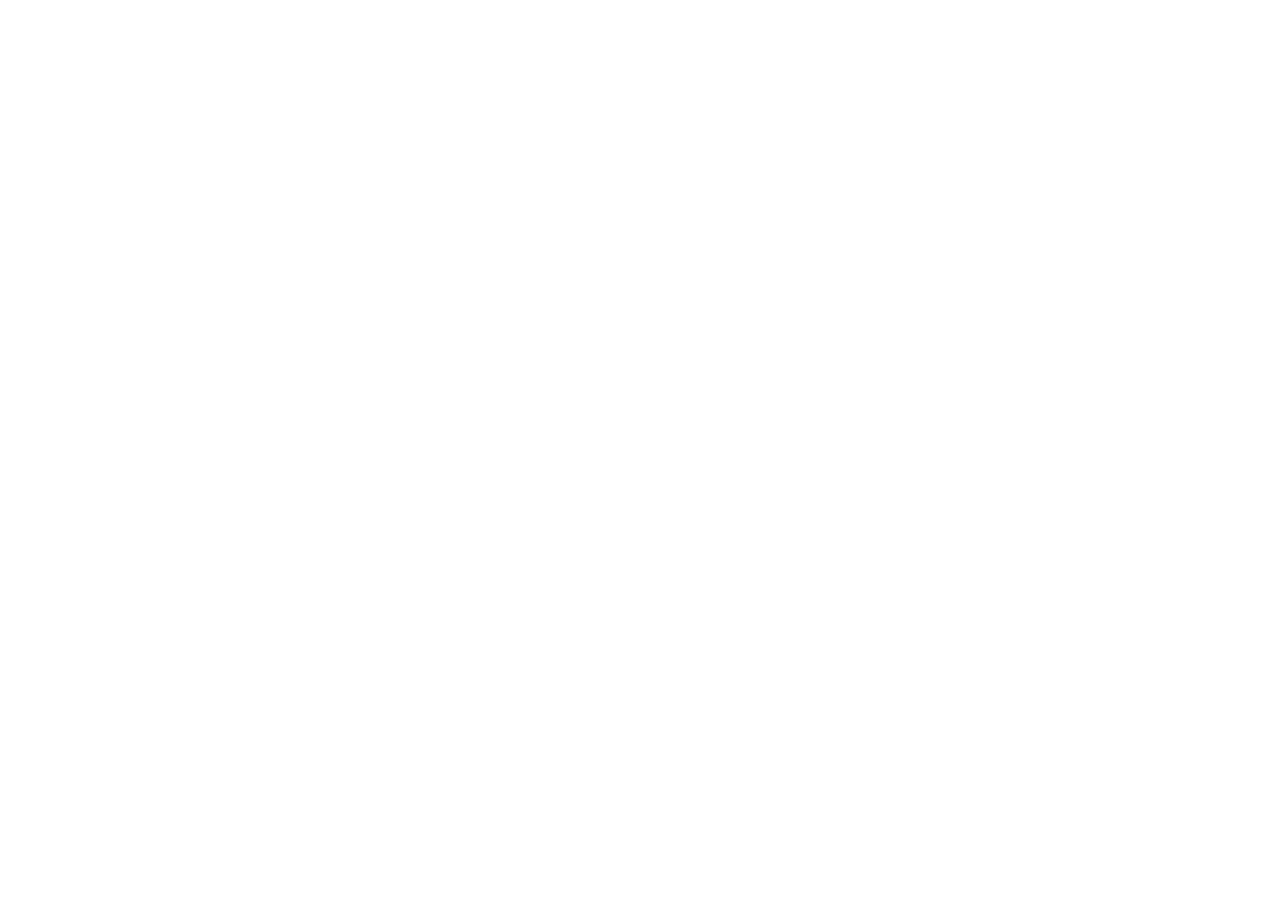
==== chris.html @ 24f056c0 "add chris files" ====
<!DOCTYPE html>
<html>
  <head>
    <title> my portfolio</title.

  </head>
  <body>
    <h1>About myself</h1>
      <p>My name is chris karinge.I am a graduate from  the university of oxford with a degree in information technology.</P>
      <p>I am currently studying at moringa school.I thought that it would be nice to explore tech in a more advanced way.</p>
      <p>I was not contented with the campus education and unfortunately have no job yet.So,i decided to expound on software development.</p>
    <h2>My interests, hobbies and skills</h2>
      <p>My interests  hobbies and skills are:
      <ul>
        <li>playing basketball and football</li>
        <li>singing</li>
        <li>dancing</li>
        <li>travelling and exploring new places</li>
        <li>drawing</li>S
  </body>
</html>
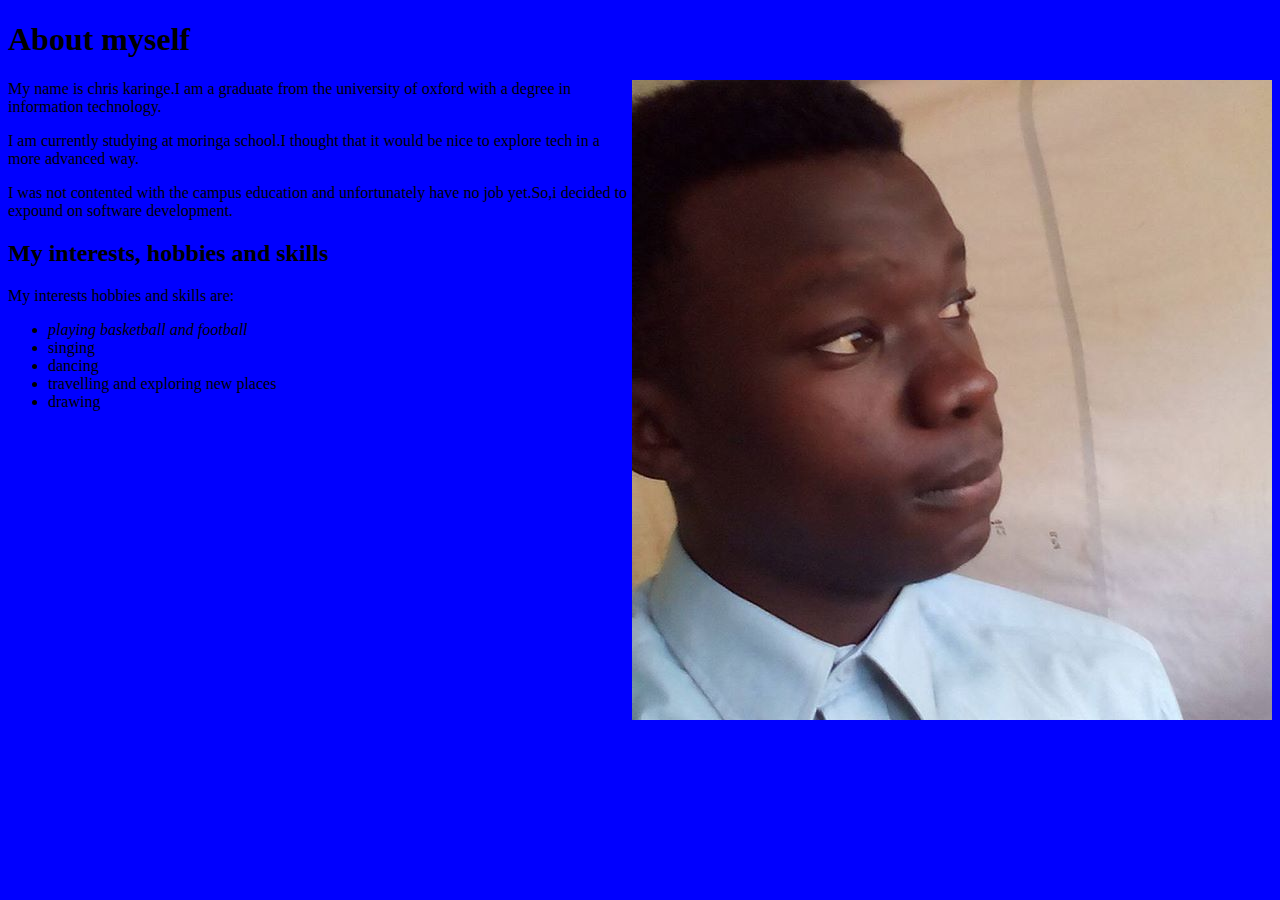
==== commit 9e33c494: "push one" ====
--- a/chris.html
+++ b/chris.html
@@ -1,21 +1,22 @@
 <!DOCTYPE html>
 <html>
   <head>
-    <title> my portfolio</title.
-
+    <title> my portfolio</title>
+     <link href="css/style.css" rel="stylesheet" type="text/css">
   </head>
   <body>
     <h1>About myself</h1>
+      <img src="image/chris_files./20905772_161218271115781_1561895222609182720_n.jpg"alt="chris facing up">
       <p>My name is chris karinge.I am a graduate from  the university of oxford with a degree in information technology.</P>
       <p>I am currently studying at moringa school.I thought that it would be nice to explore tech in a more advanced way.</p>
       <p>I was not contented with the campus education and unfortunately have no job yet.So,i decided to expound on software development.</p>
-    <h2>My interests, hobbies and skills</h2>
+    <h2 class= "important">My interests, hobbies and skills</h2>
       <p>My interests  hobbies and skills are:
-      <ul>
-        <li>playing basketball and football</li>
+      <ul class="important">
+        <li><em>playing basketball and football</em></li>
         <li>singing</li>
         <li>dancing</li>
         <li>travelling and exploring new places</li>
-        <li>drawing</li>S
+        <li>drawing</li>
   </body>
 </html>
--- a/css/style.css
+++ b/css/style.css
@@ -0,0 +1,16 @@
+.author {
+  color: red;
+}
+p.author {
+  font-size: 12px;
+}
+body {
+  background-color: blue;
+}
+img{
+  float:right;
+h1{
+  color: red
+  text:align centre
+  
+}
